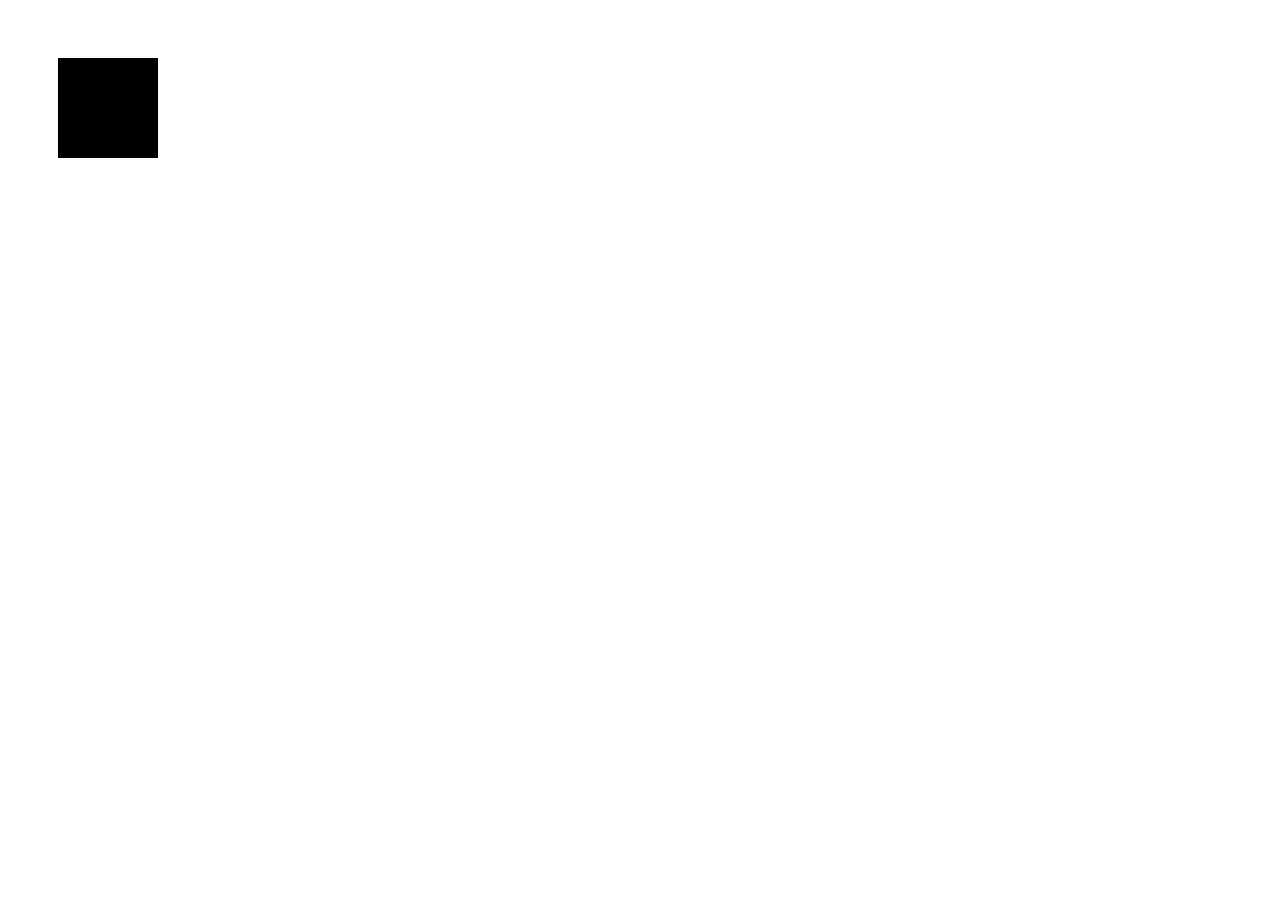
==== index.html @ 59253a27 "Initial Commit" ====
<html>

<head>
    <title>NAG</title>
    <style>
    
    </style>

</head>

<body>
    <canvas id="canv"></canvas></canvas>
    <script>
        let pufferfish = "Dangerous"
        console.log(pufferfish)

        let canvas = document.getElementById("canv")
        let ctx = canvas.getContext("2d")
        ctx.fillRect(50,50,100,150)

    </script>
</body>

</html>
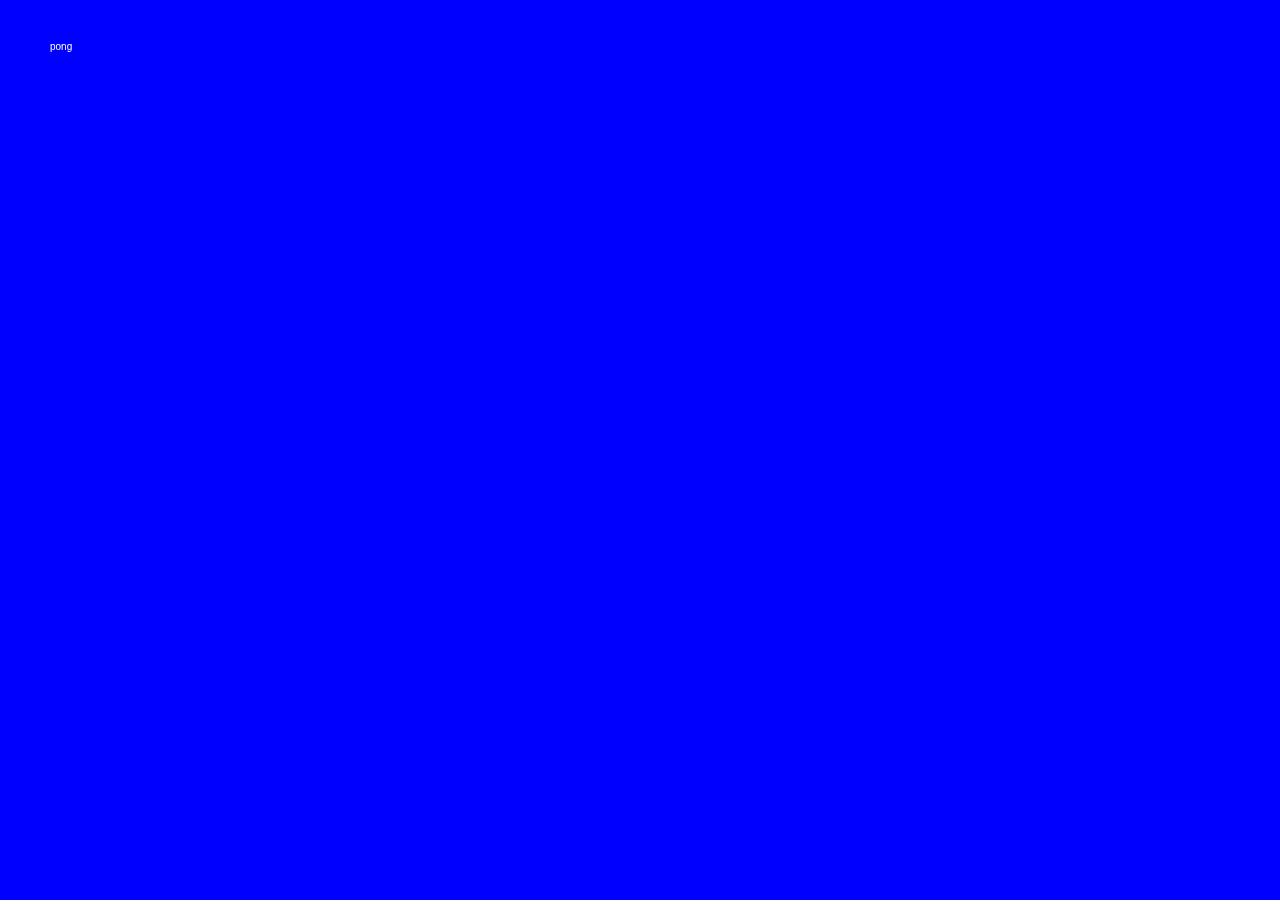
==== commit 622a21fd: "2/6" ====
--- a/index.html
+++ b/index.html
@@ -1,24 +1,199 @@
+<!DOCTYPE html>
 <html>
+  <head>
+    <title>Pong</title>
+    <style>
+        body{
+            margin:0;
+            overflow: hidden;
+        }
+    </style>
+</head>
+  <body>
+    <canvas id="canv"></canvas>
+    <script>
+      let canvas = document.querySelector("#canv")
 
-<head>
-    <title>NAG</title>
-    <style>
-    
-    </style>
+        canvas.width = window.innerWidth
+        canvas.height = window.innerHeight
 
-</head>
+      let ctx = canvas.getContext("2d");
 
-<body>
-    <canvas id="canv"></canvas></canvas>
-    <script>
-        let pufferfish = "Dangerous"
-        console.log(pufferfish)
+      let keysDown = []
+      document.addEventListener("keydown", keyDown)
+      document.addEventListener("keyup", keyUp)
 
-        let canvas = document.getElementById("canv")
-        let ctx = canvas.getContext("2d")
-        ctx.fillRect(50,50,100,150)
+      function keyUp(e){
+        if (sceneIndex == 0){
+          sceneIndex = 1
+        }
+        else if (sceneIndex == 1){
+          keysDown[e.key] = false
+        //console.log(e)
+        if(e.key == "ArrowLeft"){
+          console.log("Up Left")
+        }
+        if(e.key == "ArrowRight"){
+          console.log("Up Right")
+        }
+        if(e.key == "p"){
+          isPaused = true;
+        }
+        }
+        else{
+        
+        }
+        
+      }
+
+      function keyDown(e){
+        if (sceneIndex == 0){}
+        else{
+          keysDown[e.key] = true;
+          //console.log(e)
+          if(e.key == "ArrowLeft"){
+          console.log("Down Left")
+          }
+          if(e.key == "ArrowRight"){
+          console.log("Down Right")
+          }
+        }
+        
+      }
+
+      let sceneIndex = 0;
+      //0 = Opening Scene
+      //1 = Game
+      //2 = You Died
+
+
+      let margin = 20;
+      let size = 100;
+
+      let pongX = margin + size/2
+      let pongY = margin+size/2
+      let pongVX = 3
+      let pongVY = 2
+
+      let paddleX = margin + size /2
+      let paddleWidth = 30
+      let score = 0
+
+      let isPaused = false
+
+      function update(){
+        if (sceneIndex == 0){
+
+        }else{
+          if(isPaused) return
+
+
+          pongX += pongVX
+          pongY += pongVY
+
+
+          if(pongX > margin + size){
+            pongVX *= -1
+          }
+          if(pongY > margin + size){
+          if(pongX > paddleX - paddleWidth/2 && 
+          pongX < paddleX + paddleWidth /2){
+          //pongVY *= -1
+              pongVY = -Math.abs(pongVY)
+    score++
+  }
+  else{
+    location.reload()
+  }
+}
+if(pongX < margin){
+    pongVX *= -1
+}
+if(pongY < margin ){
+    pongVY *= -1
+}
+
+//Pull the keyboard state
+//Move the Paddle
+if(keysDown["ArrowRight"]){
+  paddleX += 1
+}
+if(keysDown["ArrowLeft"]){
+  paddleX -= 1
+}
+if(paddleX -paddleWidth/2 < margin){
+  paddleX = margin + paddleWidth/2
+}
+if(paddleX -paddleWidth/2 > size + margin){
+  paddleX = size + margin - paddleWidth/2
+}
+
+
+        }
+        
+      }
+
+
+      function draw(){
+        if (sceneIndex == 0){
+            canvas.width = window.innerWidth
+            canvas.height = window.innerHeight
+            ctx.fillStyle = "blue"
+            ctx.fillRect(0,0,canvas.width, canvas.height)
+            ctx.fillStyle = "white"
+            ctx.fillText("pong", 50, 50)
+        }
+        else{
+
+          canvas.width = window.innerWidth
+        canvas.height = window.innerHeight
+        
+        ctx.fillStyle = "green"
+        ctx.fillRect(0,0, canvas.width, canvas.height)
+
+        ctx.strokeStyle = "black"
+        ctx.beginPath();
+        ctx.moveTo(margin, margin)
+        ctx.lineTo(margin + size, margin);
+        ctx.lineTo(margin + size, margin + size);
+        ctx.moveTo(margin, margin + size);
+        ctx.lineTo(margin, margin)
+
+        ctx.stroke();
+        //ctx.fill();
+
+
+        ctx.fillStyle = "blue"
+
+        ctx.beginPath();
+        ctx.arc(pongX, pongY, 5, 0, Math.PI * 2)
+        ctx.fill();
+
+
+      
+        ctx.beginPath()
+        ctx.moveTo(paddleX - paddleWidth / 2, size + margin)
+        ctx.lineTo(paddleX + paddleWidth / 2, size + margin)
+        ctx.stroke()
+        
+        ctx.fillText(score, 10, 15)
+        }
+
+
+      }
+
+
+      function gameLoop(){
+
+      update()
+      draw()
+
+    }
+
+    setInterval(gameLoop, 1000/30)
+
+
 
     </script>
-</body>
-
+  </body>
 </html>